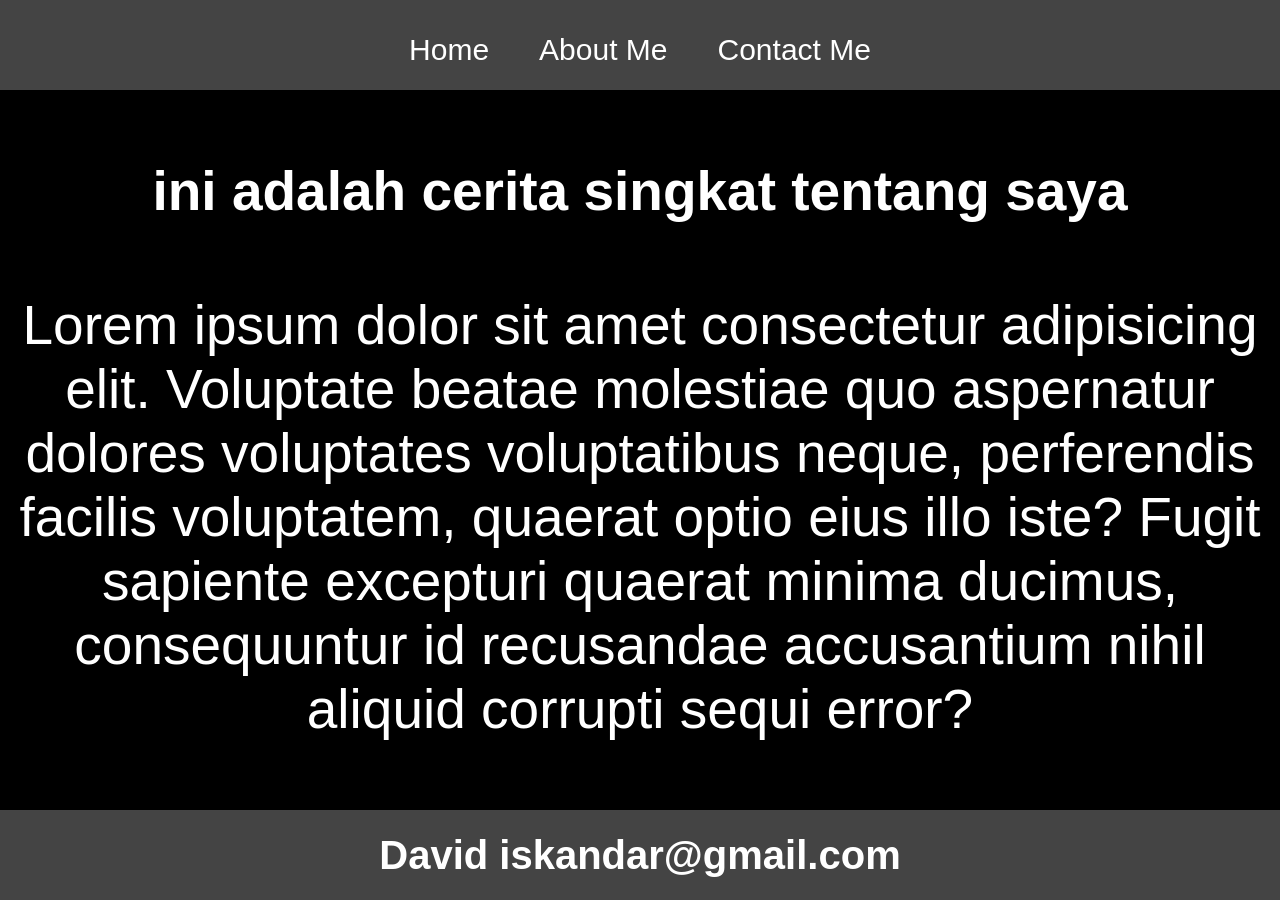
==== about.html @ c4180b09 "done-project" ====
<html>
    <head>
        <title>Semetster 1</title>
        <link rel="stylesheet" href="style.css">
    </head>
    <body>

        <div class="container">
        <!-- navbar section -->
        <div class="container-navbar">
            <ul class="ul-navbar">
                <li class="li-navbar">
                    <a href="index.html" class="a-navbar">Home</a>
                </li>
                <li class="li-navbar">
                    <a href="about.html" class="a-navbar">About Me</a>
                </li>
                <li class="li-navbar">
                    <a href="contact.html" class="a-navbar">Contact Me</a>
                </li>
            </ul>
        </div>
        <!-- navbar section end -->

        <!-- content section -->
         <div class="container-content">
            <h1 class="h1-content">ini adalah cerita singkat tentang saya</h1>
            <p class="p-content">Lorem ipsum dolor sit amet consectetur adipisicing elit. Voluptate beatae molestiae quo aspernatur dolores voluptates voluptatibus neque, perferendis facilis voluptatem, quaerat optio eius illo iste? Fugit sapiente excepturi quaerat minima ducimus, consequuntur id recusandae accusantium nihil aliquid corrupti sequi error?</p>
         </div>
        <!-- content section end -->

        <!-- footer section -->
         <div class="container-footer">
            <h1 class="h1-footer">David iskandar@gmail.com</h1>
         </div>
        <!-- footer section end -->
        </div>
      
    </body>
</html>
---- style.css ----
* , html {
    margin: 0;
    padding: 0;
    font-family: sans-serif;
}

.container-navbar {
    background-color: #444;
    width: 100%;
    height: 10vh;
}

.ul-navbar {
    display: flex;
    height: 100px;
    justify-content: center;
    align-items: center;
}

.li-navbar {
    list-style-type: none;
    padding: 20px;
    margin: 5px;
    color: #fff;
    font-size: 30px;
}

.a-navbar {
    text-decoration: none;
    color: #fff;
}

.li-navbar:hover {
    background-color: #000;
    transition: .5s ease-in-out;
    transition-delay: .3s;
    border-radius: 8px;
}

.h1-content,
.p-content {
    text-align: center;
    font-size: 55px;
    color: #fff;
}

.container-content {
    background-color: #000;
    display: flex;
    justify-content: space-evenly;
    align-items: center;
    height: 80vh;
    flex-direction: column;
}

.img-content {
    width: 60%;
    height: 60%;
}

.container-footer {
    height: 10vh;
    background-color: #444;
    display: flex;
    justify-content: center;
    align-items: center;
}

.h1-footer {
    color: #fff;
    font-size: 40px;
}
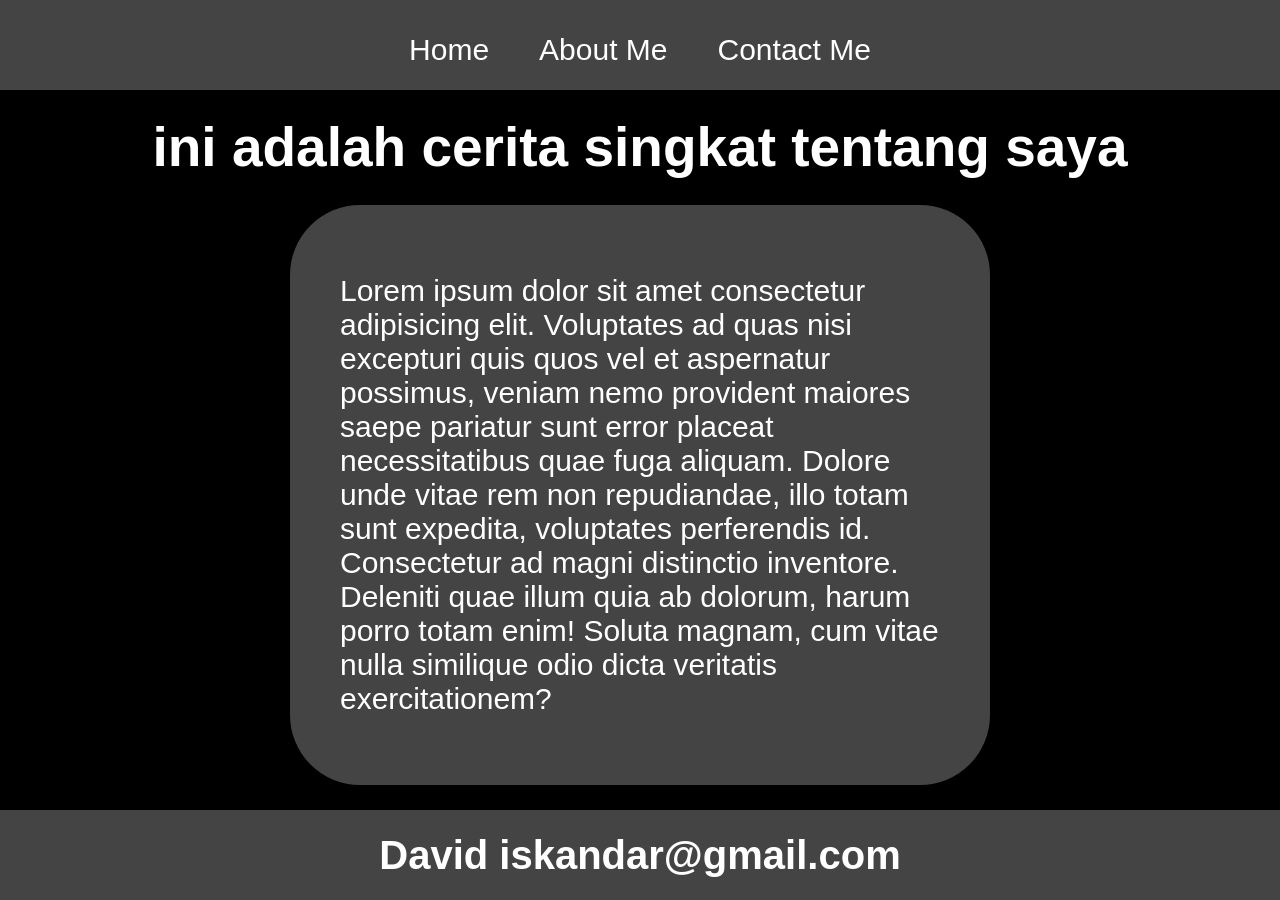
==== commit 467a7f47: "penambahan" ====
--- a/about.html
+++ b/about.html
@@ -25,7 +25,7 @@
         <!-- content section -->
          <div class="container-content">
             <h1 class="h1-content">ini adalah cerita singkat tentang saya</h1>
-            <p class="p-content">Lorem ipsum dolor sit amet consectetur adipisicing elit. Voluptate beatae molestiae quo aspernatur dolores voluptates voluptatibus neque, perferendis facilis voluptatem, quaerat optio eius illo iste? Fugit sapiente excepturi quaerat minima ducimus, consequuntur id recusandae accusantium nihil aliquid corrupti sequi error?</p>
+            <p class="p-content">Lorem ipsum dolor sit amet consectetur adipisicing elit. Voluptates ad quas nisi excepturi quis quos vel et aspernatur possimus, veniam nemo provident maiores saepe pariatur sunt error placeat necessitatibus quae fuga aliquam. Dolore unde vitae rem non repudiandae, illo totam sunt expedita, voluptates perferendis id. Consectetur ad magni distinctio inventore. Deleniti quae illum quia ab dolorum, harum porro totam enim! Soluta magnam, cum vitae nulla similique odio dicta veritatis exercitationem?</p>
          </div>
         <!-- content section end -->
 
--- a/style.css
+++ b/style.css
@@ -37,11 +37,38 @@
     border-radius: 8px;
 }
 
-.h1-content,
-.p-content {
+.h1-content {   
     text-align: center;
     font-size: 55px;
     color: #fff;
+}
+
+.p-content {
+    width: 600px;
+    height: 480px;
+    font-size: 30px;
+    display: flex;
+    background-color: #444;
+    align-items: center;
+    justify-content: center;
+    color: #fff;
+    padding: 50px;
+    border-radius: 70px;
+}
+
+.container-p {
+    width: 800px;
+    height: 480px;
+    font-size: 30px;
+    display: flex;
+    background-color: #444;
+    align-items: center;
+    flex-direction: column; 
+    justify-content: center;
+    padding: 20px;
+    color: #fff;
+    gap: 20px;
+    border-radius: 70px;
 }
 
 .container-content {
